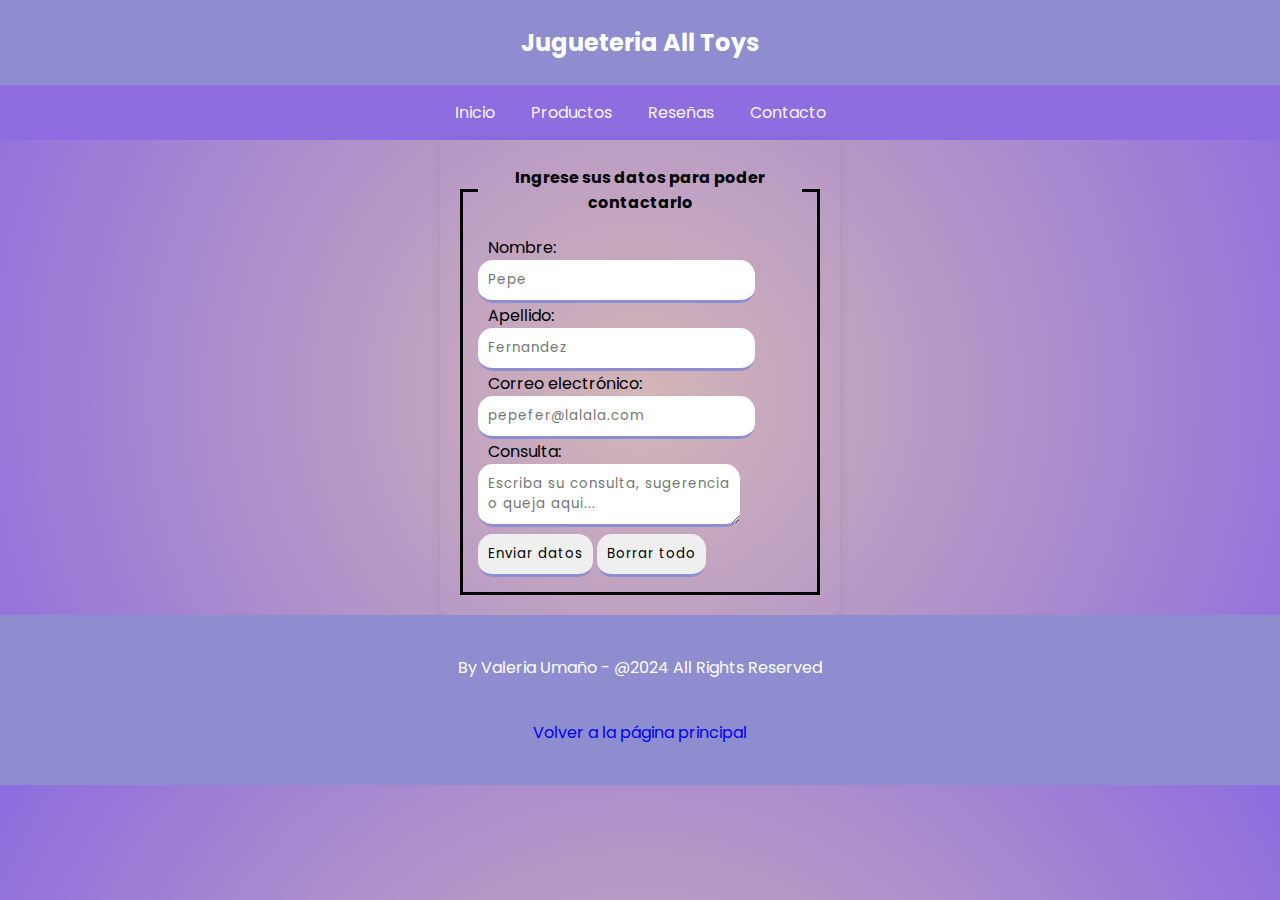
==== pages/contacto.html @ ef2d050c "initial commit" ====
<!DOCTYPE html>
<html lang="en">
<head>
    <meta charset="UTF-8">
    <meta name="viewport" content="width=device-width, initial-scale=1.0">
    <link rel="stylesheet" href="../css/styles.css">
    <link rel="preconnect" href="https://fonts.googleapis.com">
    <link rel="preconnect" href="https://fonts.gstatic.com" crossorigin>
    <link href="https://fonts.googleapis.com/css2?family=Montserrat:ital,wght@0,100..900;1,100..900&family=Poppins:ital,wght@0,100;0,200;0,300;0,400;0,500;0,600;0,700;0,800;0,900;1,100;1,200;1,300;1,400;1,500;1,600;1,700;1,800;1,900&display=swap" rel="stylesheet">
    <title>Contacto</title>
</head>
<body>
    <header id="Inicio">
        <h2>
            Jugueteria All Toys
        </h2>
    </header>

    <nav>
        <ul>
            <li>
                <a href="../index.html">Inicio</a>
            </li>
            <li>
                <a href="#Productos">Productos</a>
            </li>
            <li>
                <a href="#Reseñas">Reseñas</a>
            </li>
            <li>
                <a href="#Contacto">Contacto</a>
            </li>
        </ul>
    </nav>

    <div class="formulario_contacto" id="Contacto">
        
        <fieldset>
            <legend>Ingrese sus datos para poder contactarlo</legend>
            <form action="https://formspree.io/f/xrbznywy" method="POST">
                <p><label for="name">Nombre: <input type="text" placeholder="Pepe" minlength="3" maxlength="11" required> </label></p>
                <p><label for="lastname">Apellido: <input type="text" placeholder="Fernandez" minlength="3" maxlength="12" required></label></p>
                <p><label for="email">Correo electrónico: <input type="email" placeholder="pepefer@lalala.com" required></label></p>
                <p><label for="mensaje">Consulta:  <textarea name="mensaje" id="mensaje" placeholder="Escriba su consulta, sugerencia o queja aqui..." maxlength="100" required></textarea></label></p>
                <input type="submit" value="Enviar datos"> 
                <input type="reset" value="Borrar todo">
            </form>
        </fieldset>
    </div>





    <footer>
        <p>By Valeria Umaño  - @2024 All Rights Reserved</p>
        <p><a href="../index.html">Volver a la página principal</a></p>
    </footer>
</body>
</html>
---- css/styles.css ----
*{
    box-sizing: border-box;
    margin: 0;
    padding: 0;
    font-family: poppins, sans-serif;
   
    
}

body{
    display: grid;
    grid-template-areas: "header"
                        "menu"
                        "main"
                        "productos"
                        "footer";
    grid-template-rows: auto auto 1fr auto;
    grid-template-columns: 1fr;
    background: rgb(212,182,182);
    background: radial-gradient(circle, rgba(212,182,182,1) 0%, rgba(141,109,223,1) 100%);


    header {
        grid-area: header;
        background-color: #8d8dcf;
    }
    
    header h2 {
        color: white;
        text-align: center;
        margin: 10px;
        padding: 15px;
    }
    
    nav {
        grid-area: menu;
        background-color: #8d6ddf;
        padding: 15px;
    }
    
    nav ul {
        list-style: none;
        text-align: center;
    }
    
    nav ul li {
        display: inline;
        margin: 1rem;
    }
    
    nav ul li a {
        text-decoration: none;
        color: whitesmoke;
    }
    
    nav ul li a:hover {
        transition: all 0.3s ease;
        color: black;
        background-color: aliceblue;
        padding: 0.5rem;
        border-radius: 45%;
        border-bottom: rgb(90, 62, 174);
    }
    
    
    main{

        grid-area: main;
        background-image: url(https://wallpapers.com/images/high/toy-story-cloud-vlir1rrcz78all06.webp);
        min-height: 35vh;
        background-repeat: no-repeat;
        background-size: cover;
        background-blend-mode: lighten;
        display: flex;
        flex-direction: column;
        justify-content: center;
        align-items: center;

    }

    section {
        grid-area: productos;
        text-align: center;
    }
    
    section h2 {
        padding: 20px;
    }
    
    .container {
        display: flex;
        flex-direction: row;
        justify-content: space-around;
        flex-wrap: wrap;

    }
    
    .container a {
        text-decoration: none;
    }
    
    .container img {
        width: 250px;
        height: 250px;
        border-radius: 10%;
        border-bottom: 3px solid #8d6ddf;
    }
    
    .container .item {
        width: 250px;
        height: 250px;
    }
    
    .container h3,
    .container p {
        color: gray;
    }
    

    .formulario_contacto {
        display: flex;
        flex-direction: column;
        gap: 15px;
        max-width: 400px;
        margin: 0 auto;
        padding: 20px;
        border-radius: 8px;
        box-shadow: 0 2px 10px rgba(0, 0, 0, 0.1);
    }
    
    .formulario_contacto fieldset {
        border: black solid;
        padding: 15px;
    }
    
    .formulario_contacto legend {
        text-align: center;
        font-weight: 700;
        padding: 5px;
    }
    
    .formulario_contacto form label {
        margin-bottom: 8px;
        padding: 5px;
        margin: 5px;
        text-align: center;
    }
    
    .formulario_contacto input,
    .formulario_contacto textarea {
        border-radius: 15px;
        border: none;
        border-bottom: #8d8dcf solid;
        padding: 10px;
        letter-spacing: 1px;
    }
    

    footer{
            grid-area: footer;
            background-color: #8d8dcf ;
            padding: 15px;
    
            p{
                color: white;
                text-align: center;
                margin: 10px;
                padding: 15px;
            }

            a{
                text-decoration: none;

            }
            a:hover {
                transition: all 0.3s ease;
                color: black;
                background-color: aliceblue;
                padding: 0.5rem;
                border-radius: 50%;
                border-bottom: rgb(90, 62, 174);
            }
    }


        
                         
}

@media (max-width: 600px) {
    body {
        grid-template-areas:
            "header"
            "menu"
            "main"
            "productos"
            "footer";
        grid-template-rows: auto auto auto auto auto;
        grid-template-columns: 1fr;
    }

    nav ul li {
        display: block;
        margin: 0.5rem 0;
    }

    .container {
        flex-direction: column;
        align-items: center;
    }

    .container img, .container .item {
        width: 80%;
        height: auto;
    }

    .formulario_contacto {
        max-width: 90%;
        padding: 15px;
    }
}


@media (max-width: 1024px) {
    body {
        grid-template-areas:
            "header"
            "menu"
            "main"
            "productos"
            "footer";
        grid-template-rows: auto auto 1fr auto auto;
        grid-template-columns: 1fr;
    }

    nav ul li {
        margin: 0.75rem;
    }

    .container {
        flex-direction: column;
        align-items: center;
    }

    .container img, .container .item {
        width: 60%;
        height: auto;
    }

    .formulario_contacto {
        max-width: 80%;
        padding: 20px;
    }
}


@media (min-width: 1025px) {
    .container {
        flex-direction: row;
        justify-content: space-around;
    }

    .formulario_contacto {
        max-width: 50%;
    }
}
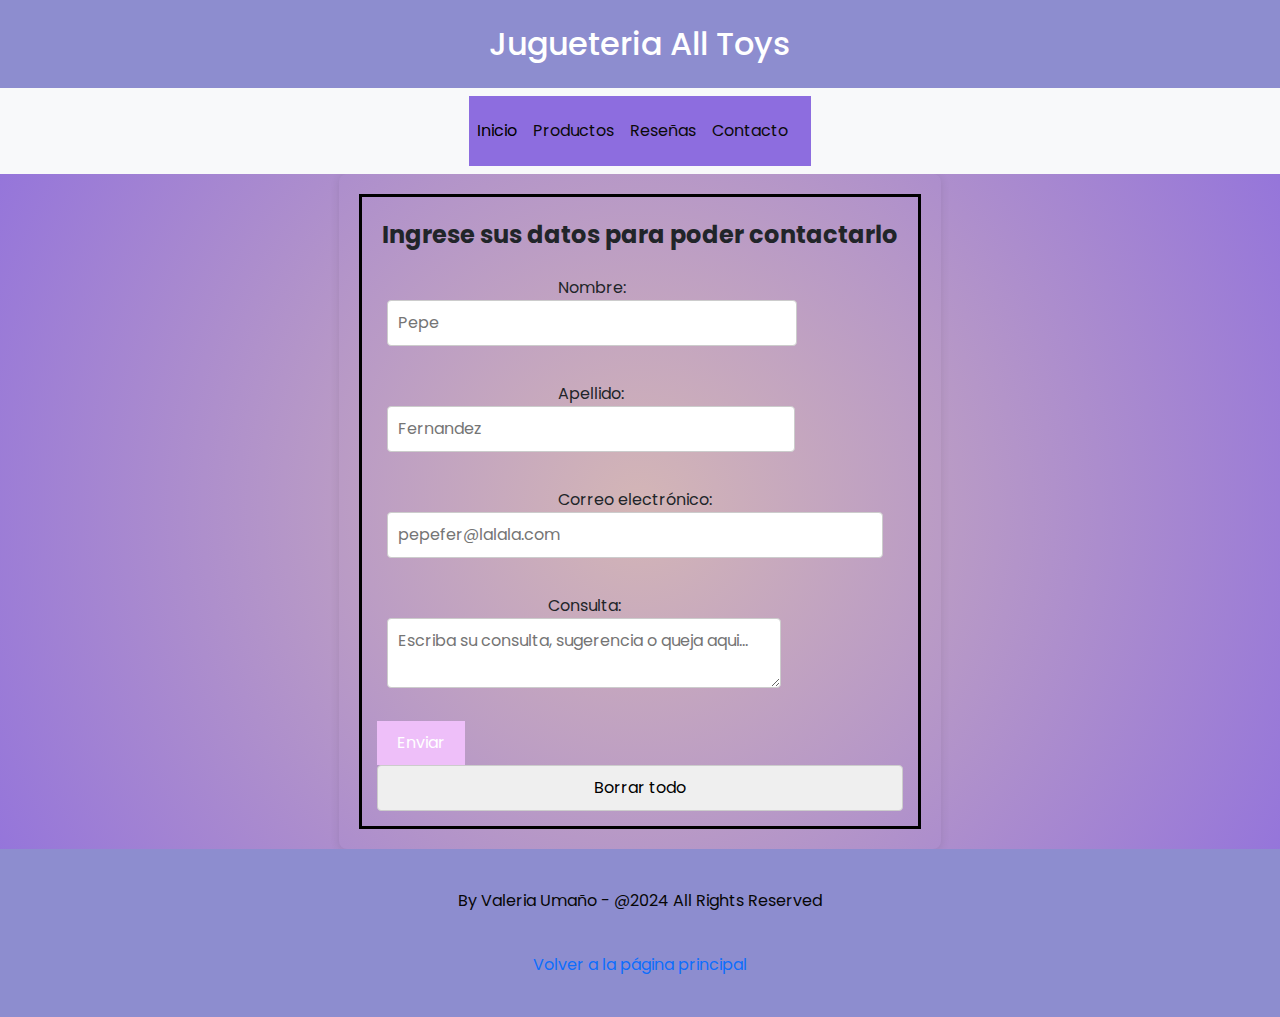
==== commit 7a052698: "se modifica la estructura del HTML, agregando tecnologia JS , Bootstrap, modificando el CSS y dejand" ====
--- a/pages/contacto.html
+++ b/pages/contacto.html
@@ -6,6 +6,7 @@
     <link rel="stylesheet" href="../css/styles.css">
     <link rel="preconnect" href="https://fonts.googleapis.com">
     <link rel="preconnect" href="https://fonts.gstatic.com" crossorigin>
+    <link rel="stylesheet" href="https://cdn.jsdelivr.net/npm/bootstrap@5.3.3/dist/css/bootstrap.min.css">
     <link href="https://fonts.googleapis.com/css2?family=Montserrat:ital,wght@0,100..900;1,100..900&family=Poppins:ital,wght@0,100;0,200;0,300;0,400;0,500;0,600;0,700;0,800;0,900;1,100;1,200;1,300;1,400;1,500;1,600;1,700;1,800;1,900&display=swap" rel="stylesheet">
     <title>Contacto</title>
 </head>
@@ -16,37 +17,41 @@
         </h2>
     </header>
 
-    <nav>
-        <ul>
-            <li>
-                <a href="../index.html">Inicio</a>
+    <nav class="navbar navbar-expand-lg bg-body-tertiary">
+        
+        <div class="collapse navbar-collapse" id="navbarNav">
+          <ul class="navbar-nav">
+            <li class="nav-item">
+              <a class="nav-link active" aria-current="page" href="../index.html">Inicio</a>
             </li>
-            <li>
-                <a href="#Productos">Productos</a>
+            <li class="nav-item">
+              <a class="nav-link" href="#Productos">Productos</a>
             </li>
-            <li>
-                <a href="#Reseñas">Reseñas</a>
+            <li class="nav-item">
+              <a class="nav-link" href="#">Reseñas</a>
             </li>
-            <li>
-                <a href="#Contacto">Contacto</a>
+            <li class="nav-item">
+              <a class="nav-link" href="pages/contacto.html">Contacto</a>
             </li>
-        </ul>
+          </ul>
+        </div>
+      </div>
     </nav>
 
     <div class="formulario_contacto" id="Contacto">
-        
         <fieldset>
             <legend>Ingrese sus datos para poder contactarlo</legend>
-            <form action="https://formspree.io/f/xrbznywy" method="POST">
-                <p><label for="name">Nombre: <input type="text" placeholder="Pepe" minlength="3" maxlength="11" required> </label></p>
-                <p><label for="lastname">Apellido: <input type="text" placeholder="Fernandez" minlength="3" maxlength="12" required></label></p>
-                <p><label for="email">Correo electrónico: <input type="email" placeholder="pepefer@lalala.com" required></label></p>
-                <p><label for="mensaje">Consulta:  <textarea name="mensaje" id="mensaje" placeholder="Escriba su consulta, sugerencia o queja aqui..." maxlength="100" required></textarea></label></p>
-                <input type="submit" value="Enviar datos"> 
+            <form action="https://formspree.io/f/xrbznywy" method="POST" id="formulario_contacto">
+                <p><label for="name">Nombre: <input type="text" id="nombre" name="name" placeholder="Pepe" minlength="3" maxlength="11" required></label></p>
+                <p><label for="lastname">Apellido: <input type="text" id="apellido" name="lastname" placeholder="Fernandez" minlength="3" maxlength="12" required></label></p>
+                <p><label for="email">Correo electrónico: <input type="email" id="email" name="email" placeholder="pepefer@lalala.com" required></label></p>
+                <p><label for="mensaje">Consulta: <textarea name="mensaje" id="mensaje" placeholder="Escriba su consulta, sugerencia o queja aqui..." maxlength="100" required></textarea></label></p>
+                <button type="button" id="btnEnviar">Enviar</button>
                 <input type="reset" value="Borrar todo">
             </form>
         </fieldset>
     </div>
+    
 
 
 
@@ -56,5 +61,7 @@
         <p>By Valeria Umaño  - @2024 All Rights Reserved</p>
         <p><a href="../index.html">Volver a la página principal</a></p>
     </footer>
+
+    <script src="../JavaScript/js/app.js"></script>
 </body>
 </html>--- a/css/styles.css
+++ b/css/styles.css
@@ -1,190 +1,321 @@
-*{
+
+* {
     box-sizing: border-box;
     margin: 0;
     padding: 0;
     font-family: poppins, sans-serif;
-   
-    
-}
-
-body{
+}
+
+body {
     display: grid;
     grid-template-areas: "header"
                         "menu"
                         "main"
                         "productos"
                         "footer";
-    grid-template-rows: auto auto 1fr auto;
+    grid-template-rows: auto auto 1fr auto auto;
     grid-template-columns: 1fr;
     background: rgb(212,182,182);
     background: radial-gradient(circle, rgba(212,182,182,1) 0%, rgba(141,109,223,1) 100%);
-
-
-    header {
-        grid-area: header;
-        background-color: #8d8dcf;
-    }
-    
-    header h2 {
+}
+
+header {
+    grid-area: header;
+    background-color: #8d8dcf;
+    }
+
+    
+
+
+
+header h2 {
+    color: white;
+    text-align: center;
+    margin: 10px;
+    padding: 15px;
+}
+
+header h4{
+    color: white;
+    text-align: left;
+    margin: 5px;
+    padding: 15px;
+    font-size: bold;
+}
+
+#navbarNav {
+    display: flex;
+    flex-direction: column;
+
+}
+
+.navbar-nav {
+    grid-area: menu;
+    background-color: #8d6ddf;
+    padding: 15px;
+}
+
+.nav-item {
+    list-style: none;
+    text-align: center;
+}
+
+a.nav-link {
+    text-decoration: none;
+    color: rgb(11, 10, 10);
+}
+
+.navbar-nav a:hover {
+    transition: all 0.3s ease;
+    color: black;
+    background-color: aliceblue;
+    padding: 0.5rem;
+    border-radius: 45%;
+    border-bottom: rgb(90, 62, 174);
+}
+
+main{
+
+    grid-area:main;
+    background-image: url(https://wallpapers.com/images/high/toy-story-cloud-vlir1rrcz78all06.webp);
+    min-height: 35vh;
+    background-repeat: no-repeat;
+    background-size: cover;
+    background-blend-mode: lighten;
+    display: flex;
+    flex-direction: column;
+    justify-content: center;
+    align-items: center;
+
+    .carritoItems {
+        display: flex;
+        justify-content: center;
+        align-items: end;
+        padding: 25px;
+        margin: 10px 0;
+        background: white;
+        border: 1px solid #171414;
+        border-radius: 4px;
+
+        span {
+            font-weight: bold;
+            margin: 10px;
+            padding: 15px;
+            text-align: center;
+        }
+
+         button {
+            padding: 5px;
+            margin: 5px;
+            cursor: all-scroll;
+            border-radius: 4px;
+        }
+    }
+    
+    .carritoItems .incrementarCantidad {
+        background-color: #69f49a;
+        color: white;
+    }
+    
+    .carritoItems .decrementarCantidad {
+        background-color: #f76969;
+        color: white;
+    }
+    
+    .carrito-items .eliminarProducto {
+        background-color: #fa1919;
+        color: white;
+    }
+    
+    .carrito-items button:hover {
+        opacity: 0.8;
+        
+    }
+    
+    
+    #carritoTotal {
+        font-size: 25px;
+        color: white;
+        font-weight: bold;
+        margin-top: 20px;
+        text-align: left;
+    }
+
+}
+
+
+
+div.container{
+    grid-area: productos;
+    display: flex;
+    flex-direction: row;
+    flex-wrap: wrap ;
+    justify-content: center;
+    align-items: stretch;
+}
+
+div.card {
+    align-items: center;
+    width: 250px;
+    margin: 10px;
+    padding: 15px;
+    background: #fff;
+    border-radius: 8px;
+    border: 1px solid #ddd;
+    box-shadow: 0 4px 8px rgba(0, 0, 0, 0.1);
+    text-align: center;
+    transition: transform 0.3s ease, box-shadow 0.3s ease;
+}
+
+.item img {
+    width:250px;
+    height: 250px;
+    border-radius: 4px;
+    align-items: center;
+}
+
+.card h3 {
+    font-size: 1.2rem;
+    color: #333;
+    margin-top: 10px;
+    text-align: center;
+}
+
+.card p {
+    margin: 10px 0;
+    color: #666;
+    font-size: 0.9rem;
+    text-align: center;
+}
+
+.card button {
+    background-color: #4caf50;
+    color: white;
+    padding: 8px 15px;
+    border-radius: 4px;
+    cursor: pointer;
+    margin-top: 10px;
+    transition: background-color 0.3s ease;
+}
+
+.card button:hover {
+    background-color: #45a049;
+}
+
+.card:hover {
+    transform: scale(1.05);
+    box-shadow: 0 4px 12px rgba(0, 0, 0, 0.2);
+}
+
+#Productos {
+    gap: 20px; 
+    padding: 20px; 
+    width: 100%; 
+    display: flex;
+    flex-direction: row;
+    flex-wrap: wrap ;
+    justify-content: center;
+    align-items: stretch;
+
+     h2{
         color: white;
         text-align: center;
         margin: 10px;
         padding: 15px;
-    }
-    
-    nav {
-        grid-area: menu;
-        background-color: #8d6ddf;
+     }
+}
+
+.formulario_contacto {
+    display: flex;
+    flex-direction: column;
+    gap: 15px;
+    max-width: 400px;
+    margin: 0 auto;
+    padding: 20px;
+    border-radius: 8px;
+    box-shadow: 0 2px 10px rgba(0, 0, 0, 0.1);
+}
+
+.formulario_contacto fieldset {
+    border: black solid;
+    padding: 15px;
+}
+
+.formulario_contacto legend {
+    text-align: center;
+    font-weight: 700;
+    padding: 5px;
+}
+
+.formulario_contacto form label {
+    margin-bottom: 8px;
+    padding: 5px;
+    margin: 5px;
+    text-align: center;
+}
+
+input.error, textarea.error {
+    border: 2px solid red;
+    background-color: #f7d2f4;
+    outline: none;
+}
+
+input, textarea {
+    width: 100%;
+    padding: 10px;
+    margin: 10px 0;
+    border: 1px solid #ccc;
+    border-radius: 4px;
+}
+
+input:focus, textarea:focus {
+    border-color: #4caf50;
+    box-shadow: 0 0 5px rgba(76, 175, 80, 0.5);
+}
+
+button {
+    background-color: #eebff9;
+    color: white;
+    border: none;
+    padding: 10px 20px;
+    cursor: pointer;
+    border-radius: 4px;
+    transition: background-color 0.3s ease;
+}
+
+button:hover {
+    background-color: #9f44fa;
+}
+
+button:disabled {
+    background-color: #ccc;
+    cursor: not-allowed;
+}
+
+footer{
+    grid-area: footer;
+    background-color: #8d8dcf ;
+    padding: 15px;
+
+    p{
+        color: rgb(7, 7, 7);
+        text-align: center;
+        margin: 10px;
         padding: 15px;
     }
-    
-    nav ul {
-        list-style: none;
-        text-align: center;
-    }
-    
-    nav ul li {
-        display: inline;
-        margin: 1rem;
-    }
-    
-    nav ul li a {
+
+    a{
         text-decoration: none;
-        color: whitesmoke;
-    }
-    
-    nav ul li a:hover {
-        transition: all 0.3s ease;
-        color: black;
-        background-color: aliceblue;
-        padding: 0.5rem;
-        border-radius: 45%;
-        border-bottom: rgb(90, 62, 174);
-    }
-    
-    
-    main{
-
-        grid-area: main;
-        background-image: url(https://wallpapers.com/images/high/toy-story-cloud-vlir1rrcz78all06.webp);
-        min-height: 35vh;
-        background-repeat: no-repeat;
-        background-size: cover;
-        background-blend-mode: lighten;
-        display: flex;
-        flex-direction: column;
-        justify-content: center;
-        align-items: center;
-
-    }
-
-    section {
-        grid-area: productos;
-        text-align: center;
-    }
-    
-    section h2 {
-        padding: 20px;
-    }
-    
-    .container {
-        display: flex;
-        flex-direction: row;
-        justify-content: space-around;
-        flex-wrap: wrap;
-
-    }
-    
-    .container a {
-        text-decoration: none;
-    }
-    
-    .container img {
-        width: 250px;
-        height: 250px;
-        border-radius: 10%;
-        border-bottom: 3px solid #8d6ddf;
-    }
-    
-    .container .item {
-        width: 250px;
-        height: 250px;
-    }
-    
-    .container h3,
-    .container p {
-        color: gray;
-    }
-    
-
-    .formulario_contacto {
-        display: flex;
-        flex-direction: column;
-        gap: 15px;
-        max-width: 400px;
-        margin: 0 auto;
-        padding: 20px;
-        border-radius: 8px;
-        box-shadow: 0 2px 10px rgba(0, 0, 0, 0.1);
-    }
-    
-    .formulario_contacto fieldset {
-        border: black solid;
-        padding: 15px;
-    }
-    
-    .formulario_contacto legend {
-        text-align: center;
-        font-weight: 700;
-        padding: 5px;
-    }
-    
-    .formulario_contacto form label {
-        margin-bottom: 8px;
-        padding: 5px;
-        margin: 5px;
-        text-align: center;
-    }
-    
-    .formulario_contacto input,
-    .formulario_contacto textarea {
-        border-radius: 15px;
-        border: none;
-        border-bottom: #8d8dcf solid;
-        padding: 10px;
-        letter-spacing: 1px;
-    }
-    
-
-    footer{
-            grid-area: footer;
-            background-color: #8d8dcf ;
-            padding: 15px;
-    
-            p{
-                color: white;
-                text-align: center;
-                margin: 10px;
-                padding: 15px;
-            }
-
-            a{
-                text-decoration: none;
-
-            }
-            a:hover {
-                transition: all 0.3s ease;
-                color: black;
-                background-color: aliceblue;
-                padding: 0.5rem;
-                border-radius: 50%;
-                border-bottom: rgb(90, 62, 174);
-            }
-    }
-
-
-        
-                         
+
+    }
+    a:hover {
+    transition: all 0.3s ease;
+    color: black;
+    background-color: aliceblue;
+    padding: 0.5rem;
+    border-radius: 45%;
+    border-bottom: rgb(90, 62, 174);
+    }
 }
 
 @media (max-width: 600px) {
@@ -263,4 +394,4 @@
     .formulario_contacto {
         max-width: 50%;
     }
-}
+};